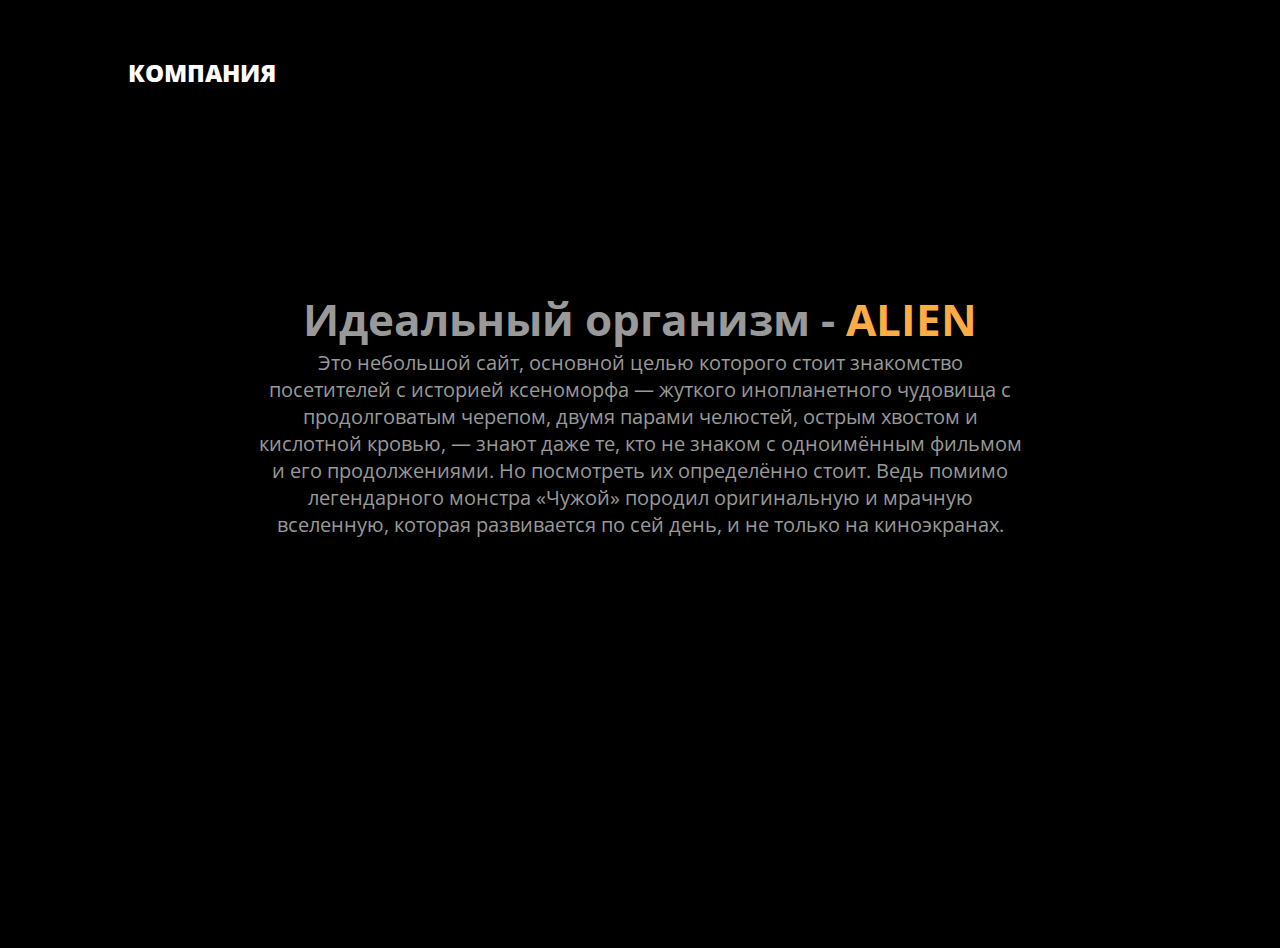
==== page1.html @ 06282c6f "Create page1.html" ====
<!DOCTYPE html>
<html lang="ru">
<head>
  <meta charset="utf-8">
  <title>Maket 1</title>
  <link rel="stylesheet" href="style.css">
  <link href="https://fonts.googleapis.com/css?family=Open+Sans&display=swap" rel="stylesheet">
</head>
<body>
  <header>
    <div class="header__logo">
      Компания
    </div>
    <nav>
      <div class="topnav" id="myTopnav">
    
        <a href="#" id="menu" class="icon">&#9776;</a>
      </div>
    </nav>
  </header>
  <main>
    <div class="main__welcome">
      <h1> Идеальный организм - <span class="mycompany"> ALIEN </span>  </h1>
      <p> Это небольшой сайт, основной целью которого стоит знакомство посетителей с историей ксеноморфа — жуткого инопланетного чудовища с продолговатым черепом, 
        двумя парами челюстей, острым хвостом и кислотной кровью, — знают даже те, кто не знаком с одноимённым фильмом и его продолжениями. 
        Но посмотреть их определённо стоит. Ведь помимо легендарного монстра «Чужой» породил оригинальную и мрачную вселенную, которая развивается по сей день,
        и не только на киноэкранах.  </P>
      </div>
      
                  
                    </body>
                    </html>
---- style.css ----
*{
  margin: 0;
  padding: 0;
}
a{
  text-decoration: none;
}
li{
  /*list-style: none;*/
}
body{
  font-family: 'Open Sans', sans-serif;
}
header{
  width:100%;
  background:#000;
  display:flex;
}
.header__logo{
  text-transform: uppercase;
  color:#fff;
  font-weight: 800;
  font-size: 24px;
  cursor:pointer;
  margin-top: 56px;
  margin-left: 10%;
}
nav{
  margin-top:56px;
  margin-left:40%;
}
.topnav a{
  color: #fff;
  text-align: center;
  padding: 9px 16px;
  font-size: 14px;
  font-weight: bold;
}
.topnav a:hover{
  border-bottom: 3px solid #fcac45;
}

.topnav .icon{
  display: none;
}

main{
  display: flex;
  flex-direction: column;
  width: 100%;
}
main .main__welcome{
  background: #000;
  text-align: center;
  padding: 200px 0 410px 0;
}
main .main__welcome p{
  color: #999999;
  font-size: 20px;
  padding: 0 20% 0 20%
}

main .main__welcome h1{
  color: #999999;
  font-size: 44px;
}

main .main__welcome h1:after{
  display: none;
}

.mycompany{
  color: #fcac45;

}

.wrapper
{
  width: 50%;
  margin: 0 auto;

}

.wrapper1
{
  width: 80%;
  margin: 0 auto;

}


main .main__about{
  display: flex;
  padding: 100px 0 100px 0;
}

.about__right{
  margin-left: 40px;
}

.about__right h1{
  display: inline-block;
  border-bottom: 3px solid #fcac45;
  padding-bottom: 20px;
}

.about__right h1::after{
  display: none;
}

.about__right p{
  margin: 30px 0 30px 0;
  color: #6c6c6c;
}

.about__right ul{
  color: #6c6c6c;
  margin-top: 20px;
  display: table;
  margin: 0 auto;
}
li{
margin:20px;
}

.mw-100{
  min-width: 100%;
}

.main__team{
  background: #000;
  text-align: center;
  padding: 100px 0 165px 0;
  color: #fff;
}
.main__team h1{
  font-size: 44px;
  padding-bottom: 30px;
}
/*.line{
width: 100px;
height: 3px;
background: #fcac45;
position: relative;
left: 45.5%;
margin-bottom: 85px;
}*/
.photo{
  background: #d7d7d7;
  width: 125px;
  height: 125px;
  border-radius: 50%;
  margin: 20px auto;

}
.team__cards{

}

.card{
  margin: 0 40px;
  text-align: center;
  display: inline-block;
}

.name{
  font-size: 20px;
  margin-bottom: 7px;
}
.position{
  font-size: 16px;
  margin-bottom: 35px;
}
.about__position{
  font-size: 14px;
}

.sevices__cards{
  text-align: center;
  display: grid;
  grid-template-columns: auto auto auto auto;
  grid-column-gap: 20px;
}

.main__services h1{
  text-align: center;
  padding: 100px 0 30px 0;
}

.main__services p{
  color: #6c6c6c;
  margin-bottom: 100px;
}

.sevices__card h4{
  margin-top: 20px;
  margin-bottom: 15px;
}

.main__clients{
  background: #000;
  padding: 100px 0 150px 0;
  color: #fff;
  text-align: center;
}
.main__clients h1{
  margin-bottom: 30px;
}

.main__clients img{
  margin-top: 10px;

}

.main__tesimonial{
  background: #000;
  text-align: center;
  color: #fff;
  padding-bottom: 170px;
}

.main__tesimonial .tesimonial{
  text-transform: uppercase;
  margin-bottom: 20px;
}
.main__tesimonial h1{
  text-transform: uppercase;
  margin-top: 100px;
  margin-bottom: 30px;
}


.main__work{
  text-align: center;
  padding: 100px 0 100px 0;
}

.main__work h1{
  margin-bottom: 30px;
}

.main__work p{
  margin-bottom: 75px;
  color: #6c6c6c;
}

.main__work img:hover{
  opacity: 0.9;

}

.contact__form{
  padding: 100px 0 100px 0;
}

.contact__form h1,p{
  text-align: center;
}

.contact__wrapper{
  width: 753px;
  margin: 0 auto;
  color: #636363;
}

.red{
  color: red;
}

.contact__form h1{
  color: black;
  margin-bottom: 30px;
}

form p{
  text-align: left;
}

.form__inputs{
  margin-top: 100px;
  display: flex;
}

input{
  width: 360px;
  height: 40px;
  font-size: 20px;
  margin-bottom: 30px;
}

input:first-of-type{
  margin-right: 23px;
}

textarea{
  width: 100%;
  height: 163px;
}

input, textarea{
  border: 1px solid #999999;
  margin-top: 5px;
}

.button__block{
  display: flex;
  justify-content: flex-end;
}

input[type=submit] {
  width: 165px;
  height: 40px;
  background: #fcac45;
  color: #fff;
  margin-right: 0;
  margin-top: 20px;
}

h1::after{
  content: "";
  display: block;
  margin: 0 auto;
  width: 100px;
  padding-top: 30px;
  border-bottom: 3px solid  #fcac45;
}

.social{
  display: flex;
  justify-content: center;
}

footer{
  width: 100%;
  height: auto;
  background: #222222;
  padding: 30px 0 30px 0;
}
.social img{
  margin-left: 12px;
}

.social img:hover{
  opacity: 0.6;
}
@media screen and (max-width:1200px){
  nav{
    margin-left: 20%;
  }
}

@media screen and (max-width:1560px){
  nav{
    margin-left: 27%;
  }
}

@media screen and (max-width:1560px){
  nav{
    margin-left: 27%;
  }
}

@media screen and (max-width:1290px){
  nav{
    margin-left: 20%;
  }
}

@media screen and (max-width:1180px){
  nav{
    margin-left: 15%;
  }
}


@media screen and (max-width:1050px){
  .topnav a{
    display: none;
  }
  .topnav a.icon{
    float: right;
    margin-top: -17px;
    display: block;
    color: #fff;
    font-size: 25px;
  }
  nav{
    width: 100%;
  }
  .topnav.responsive{
    position: relative;
    top: 50px;
    left: -200px;
  }

  header .topnav.responsive{
    height: 340px;
  }
  .topnav.responsive a.icon{
    position:absolute;
    top: -50px;
    right: -200px;
  }
  .topnav.responsive a{
    float: none;
    display: block;
    text-align: center;
  }

  main .main__welcome{
    padding: 50px 0 50px 0;
  }
  main .main__welcome p {
    font-size: 14px;
  }
  main .main__welcome h1 {
    font-size: 25px;
  }
  .mw-100{
    max-width: 100%;
  }
  .main__about{
    flex-direction: column;
  }
  .about__right{
    text-align: center;
    margin-left: 0;
  }

  .about__left{
    width: 50%;
    height: 50%;
    margin-left: auto;
    margin-right: auto;
  }

  .about__right ul{
    display: inline-block;
  }

  .about__right p{
    margin: 30px 0 10px 0;
  }

  .about__right h1{
    margin-top: 10px;
    font-size: 20px;
  }
  .team__cards{
    flex-direction:column;
  }

  .sevices__cards{
    grid-template-columns: auto;
  }

  .sevices__card{

  }
  .line1 img:not(:first-child){
    display: none;
  }
  .line2 img:not(:first-child){
    display: none;
  }
  .line3 img:not(:first-child){
    display: none;
  }
}
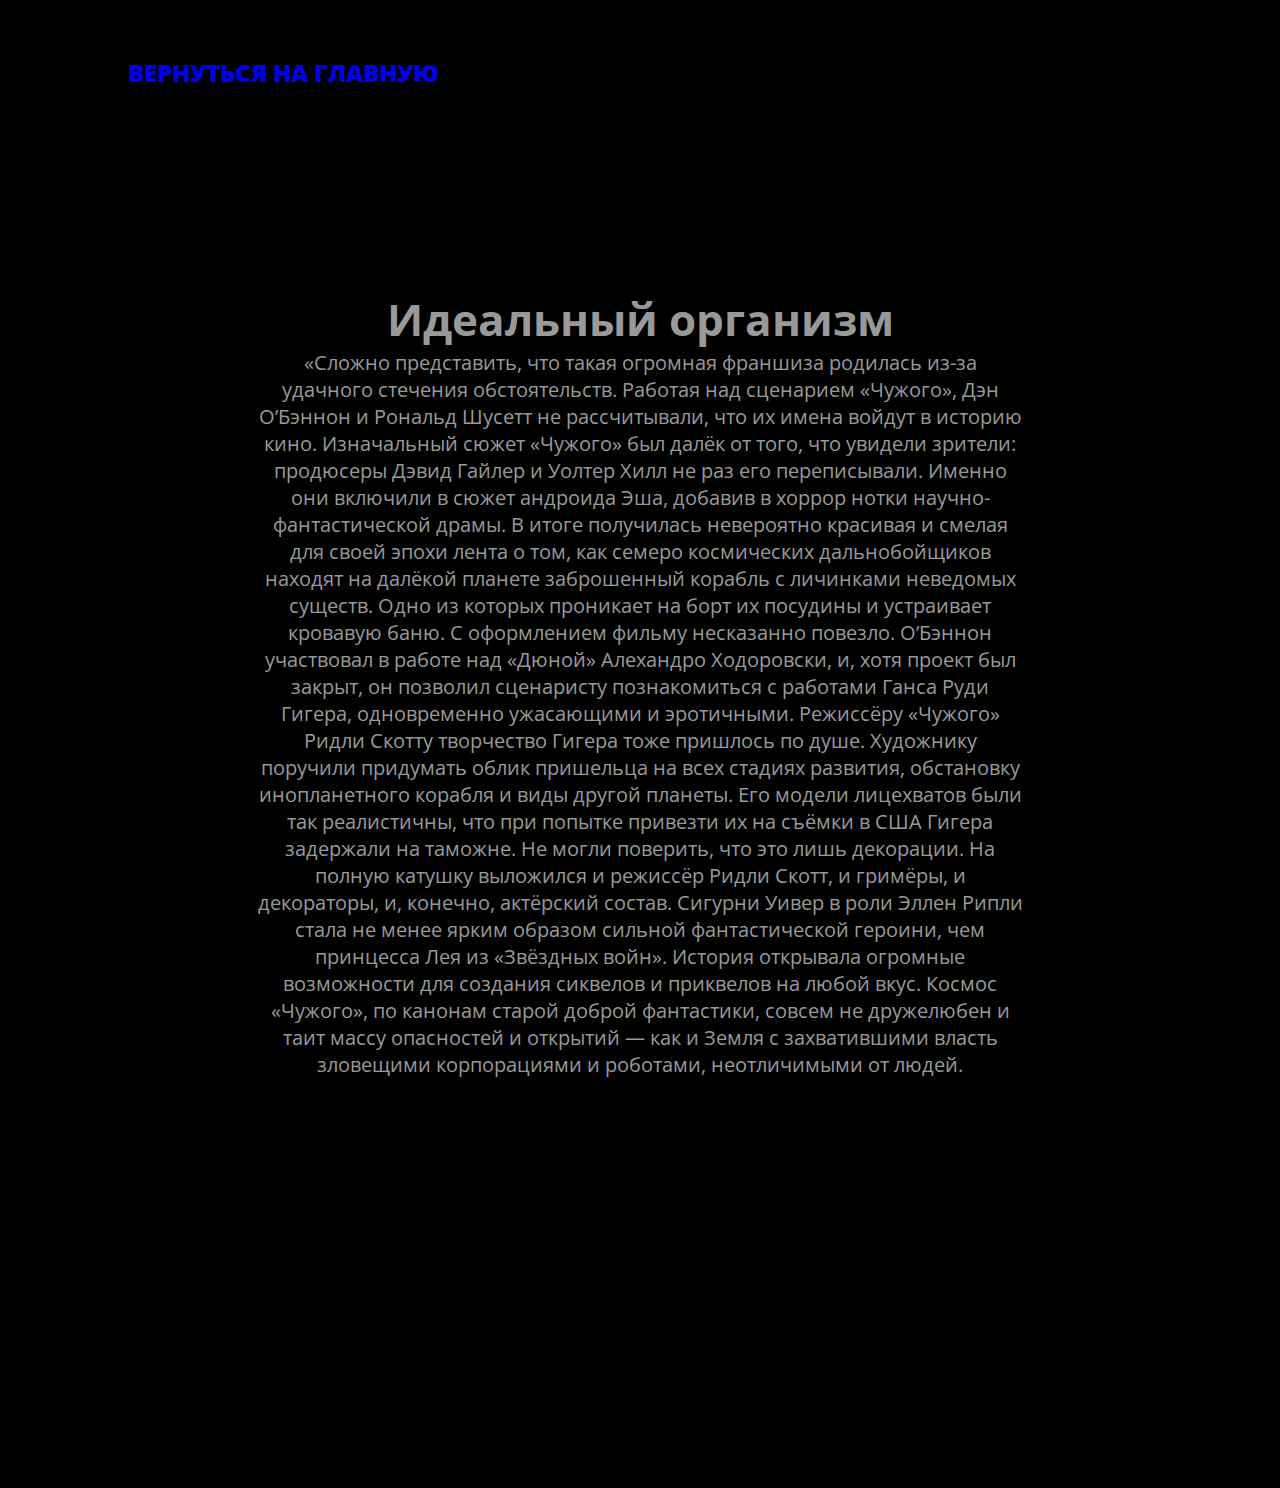
==== commit a0ec125c: "Update page1.html" ====
--- a/page1.html
+++ b/page1.html
@@ -9,8 +9,11 @@
 <body>
   <header>
     <div class="header__logo">
-      Компания
+      <a href="index.html"> Вернуться на главную </span> </a>
     </div>
+    
+   
+    
     <nav>
       <div class="topnav" id="myTopnav">
     
@@ -20,11 +23,21 @@
   </header>
   <main>
     <div class="main__welcome">
-      <h1> Идеальный организм - <span class="mycompany"> ALIEN </span>  </h1>
-      <p> Это небольшой сайт, основной целью которого стоит знакомство посетителей с историей ксеноморфа — жуткого инопланетного чудовища с продолговатым черепом, 
-        двумя парами челюстей, острым хвостом и кислотной кровью, — знают даже те, кто не знаком с одноимённым фильмом и его продолжениями. 
-        Но посмотреть их определённо стоит. Ведь помимо легендарного монстра «Чужой» породил оригинальную и мрачную вселенную, которая развивается по сей день,
-        и не только на киноэкранах.  </P>
+      <h1> Идеальный организм </h1>
+      <p> «Сложно представить, что такая огромная франшиза родилась из-за удачного стечения обстоятельств. 
+        Работая над сценарием «Чужого», Дэн О’Бэннон и Рональд Шусетт не рассчитывали, что их имена войдут в историю кино.
+        Изначальный сюжет «Чужого» был далёк от того, что увидели зрители: продюсеры Дэвид Гайлер и Уолтер Хилл не раз его переписывали. 
+        Именно они включили в сюжет андроида Эша, добавив в хоррор нотки научно-фантастической драмы. В итоге получилась невероятно красивая и смелая
+        для своей эпохи лента о том, как семеро космических дальнобойщиков находят на далёкой планете заброшенный корабль с личинками неведомых существ.
+        Одно из которых проникает на борт их посудины и устраивает кровавую баню. С оформлением фильму несказанно повезло. О’Бэннон 
+        участвовал в работе над «Дюной» Алехандро Ходоровски, и, хотя проект был закрыт, он позволил сценаристу познакомиться с работами 
+        Ганса Руди Гигера, одновременно ужасающими и эротичными. Режиссёру «Чужого» Ридли Скотту творчество Гигера тоже пришлось по душе. 
+        Художнику поручили придумать облик пришельца на всех стадиях развития, обстановку инопланетного корабля и виды другой планеты. Его модели
+        лицехватов были так реалистичны, что при попытке привезти их на съёмки в США Гигера задержали на таможне. Не могли поверить, что это лишь декорации.
+        На полную катушку выложился и режиссёр Ридли Скотт, и гримёры, и декораторы, и, конечно, актёрский состав. 
+        Сигурни Уивер в роли Эллен Рипли стала не менее ярким образом сильной фантастической героини, чем принцесса Лея из «Звёздных войн». 
+        История открывала огромные возможности для создания сиквелов и приквелов на любой вкус. Космос «Чужого», по канонам старой доброй фантастики, 
+        совсем не дружелюбен и таит массу опасностей и открытий — как и Земля с захватившими власть зловещими корпорациями и роботами, неотличимыми от людей.  </P>
       </div>
       
                   
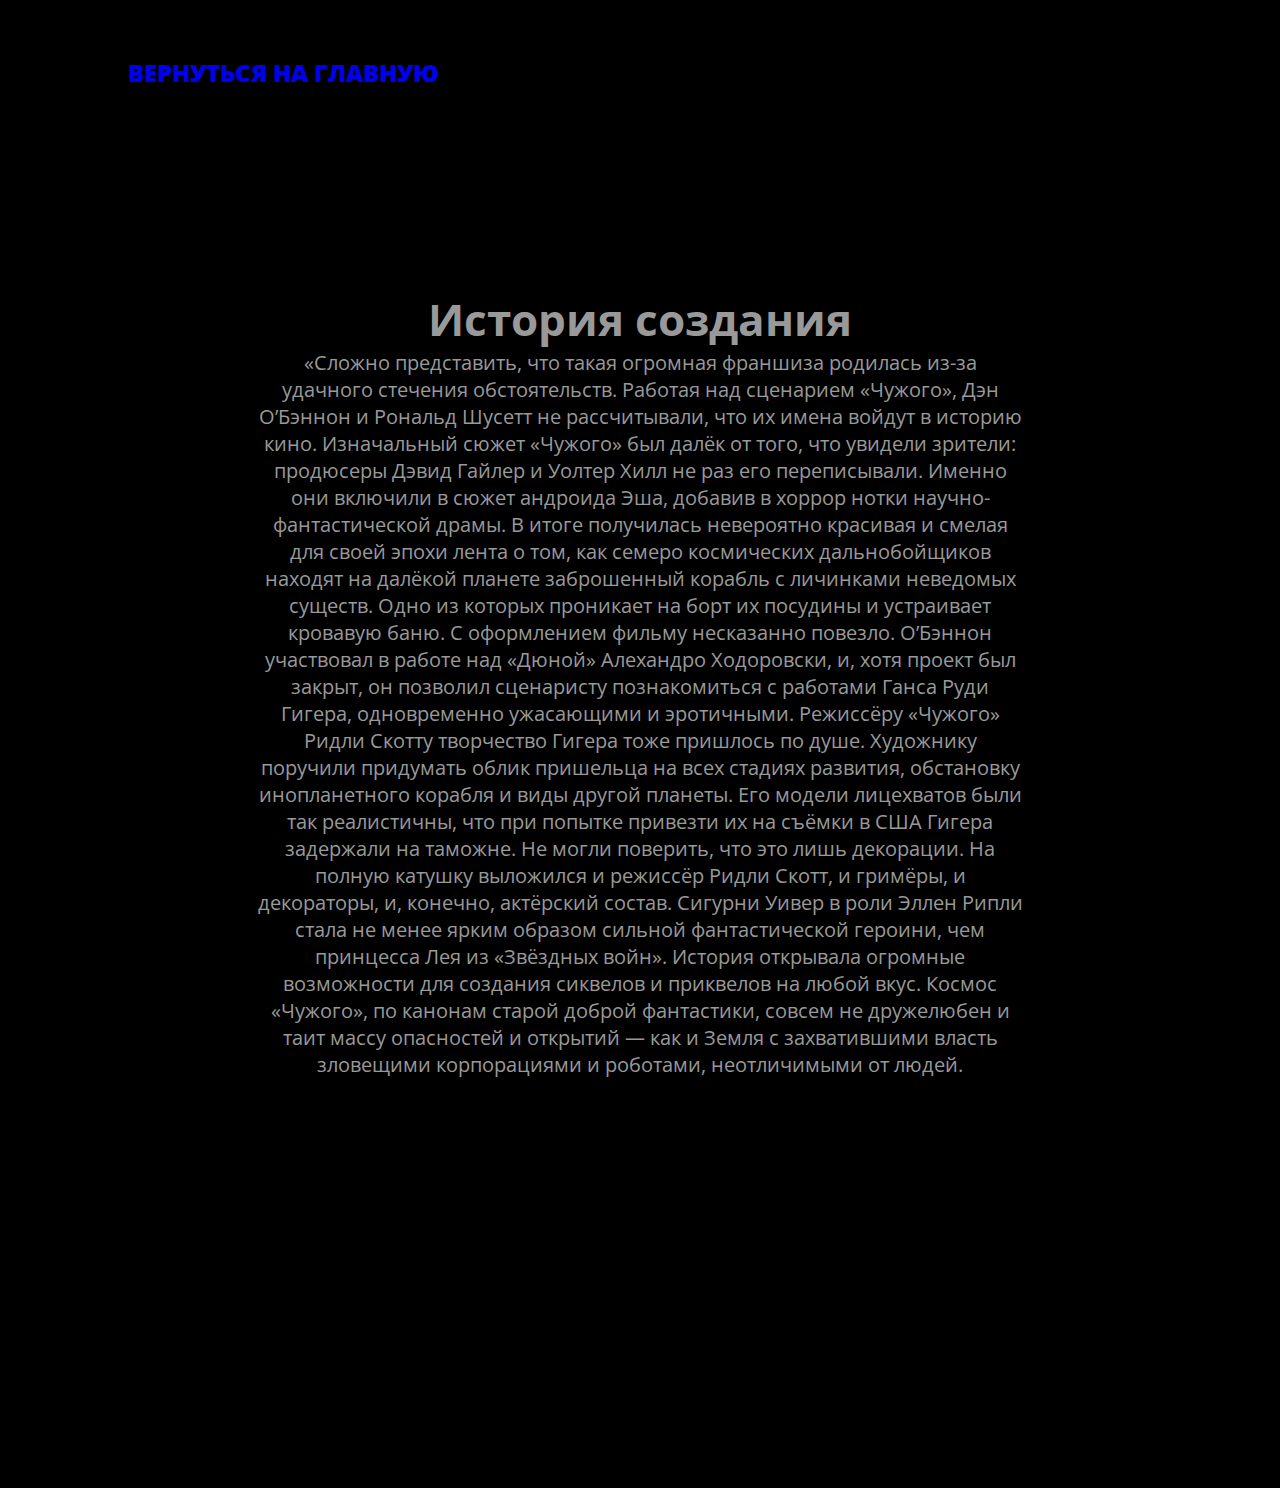
==== commit 02851004: "Update page1.html" ====
--- a/page1.html
+++ b/page1.html
@@ -23,7 +23,7 @@
   </header>
   <main>
     <div class="main__welcome">
-      <h1> Идеальный организм </h1>
+      <h1> История создания </h1>
       <p> «Сложно представить, что такая огромная франшиза родилась из-за удачного стечения обстоятельств. 
         Работая над сценарием «Чужого», Дэн О’Бэннон и Рональд Шусетт не рассчитывали, что их имена войдут в историю кино.
         Изначальный сюжет «Чужого» был далёк от того, что увидели зрители: продюсеры Дэвид Гайлер и Уолтер Хилл не раз его переписывали. 
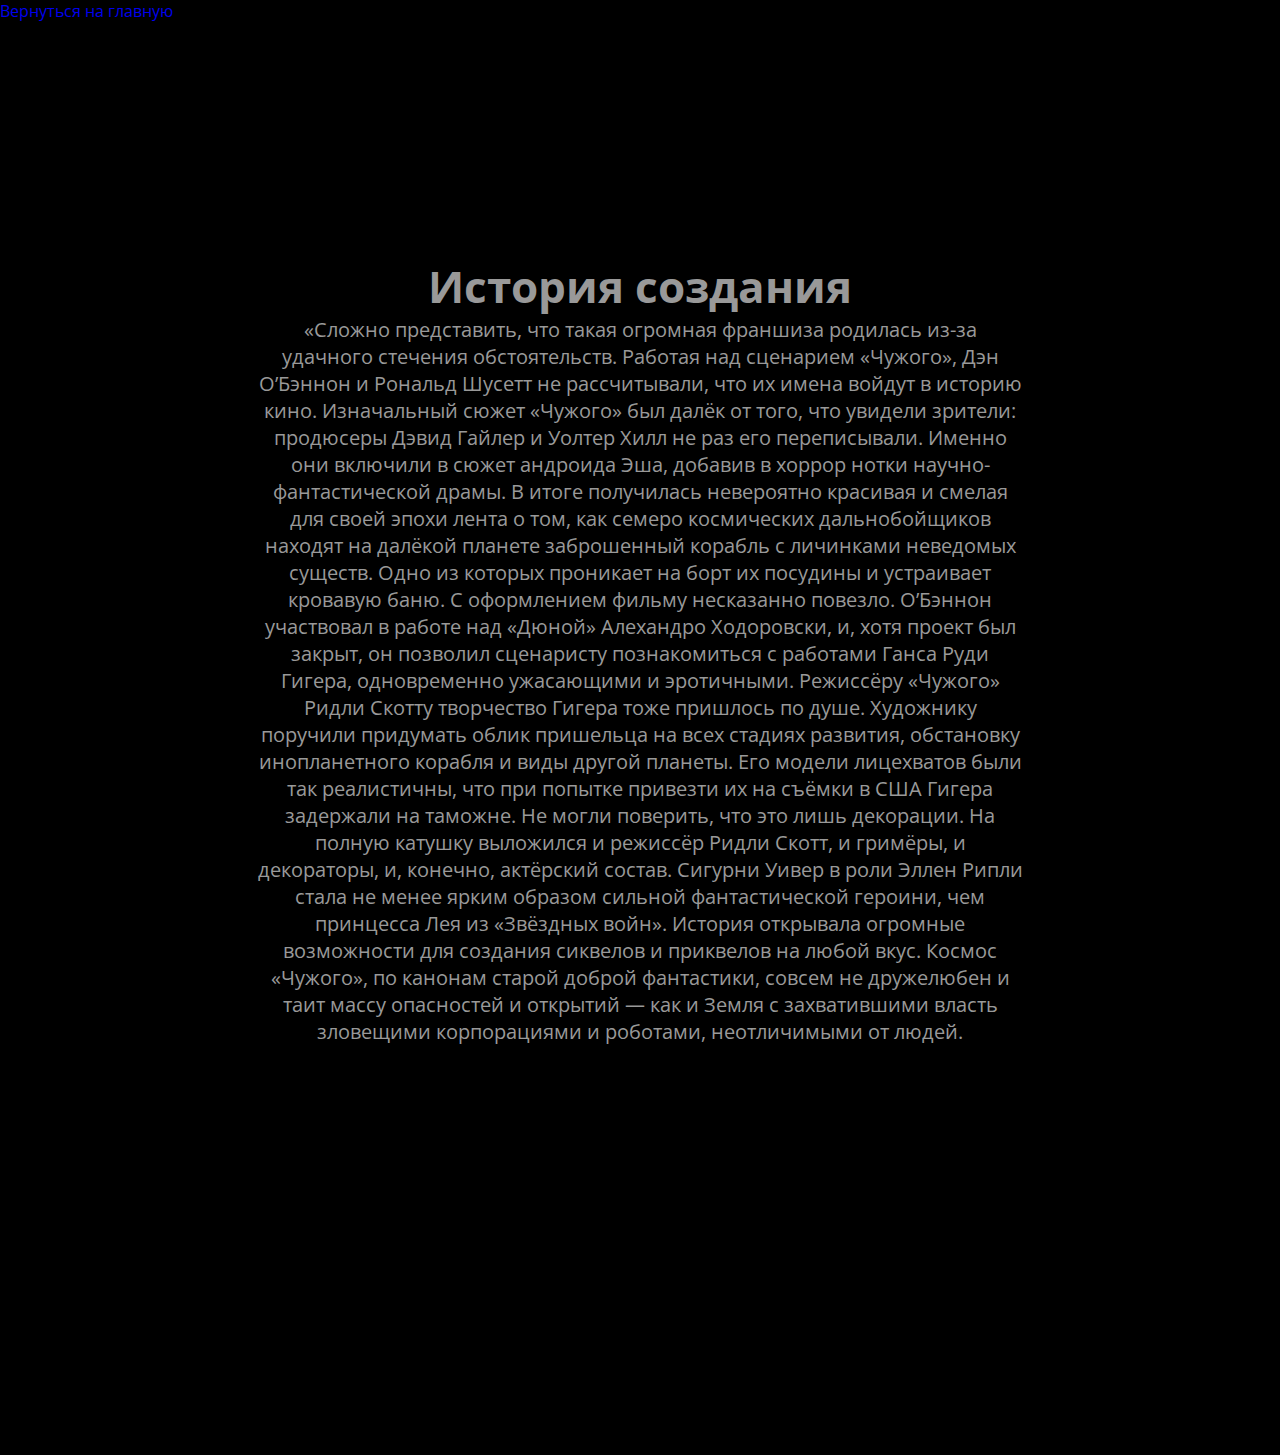
==== commit ee884a8a: "Update page1.html" ====
--- a/page1.html
+++ b/page1.html
@@ -8,7 +8,7 @@
 </head>
 <body>
   <header>
-    <div class="header__logo">
+    <div class="main__welcome">
       <a href="index.html"> Вернуться на главную </span> </a>
     </div>
     
